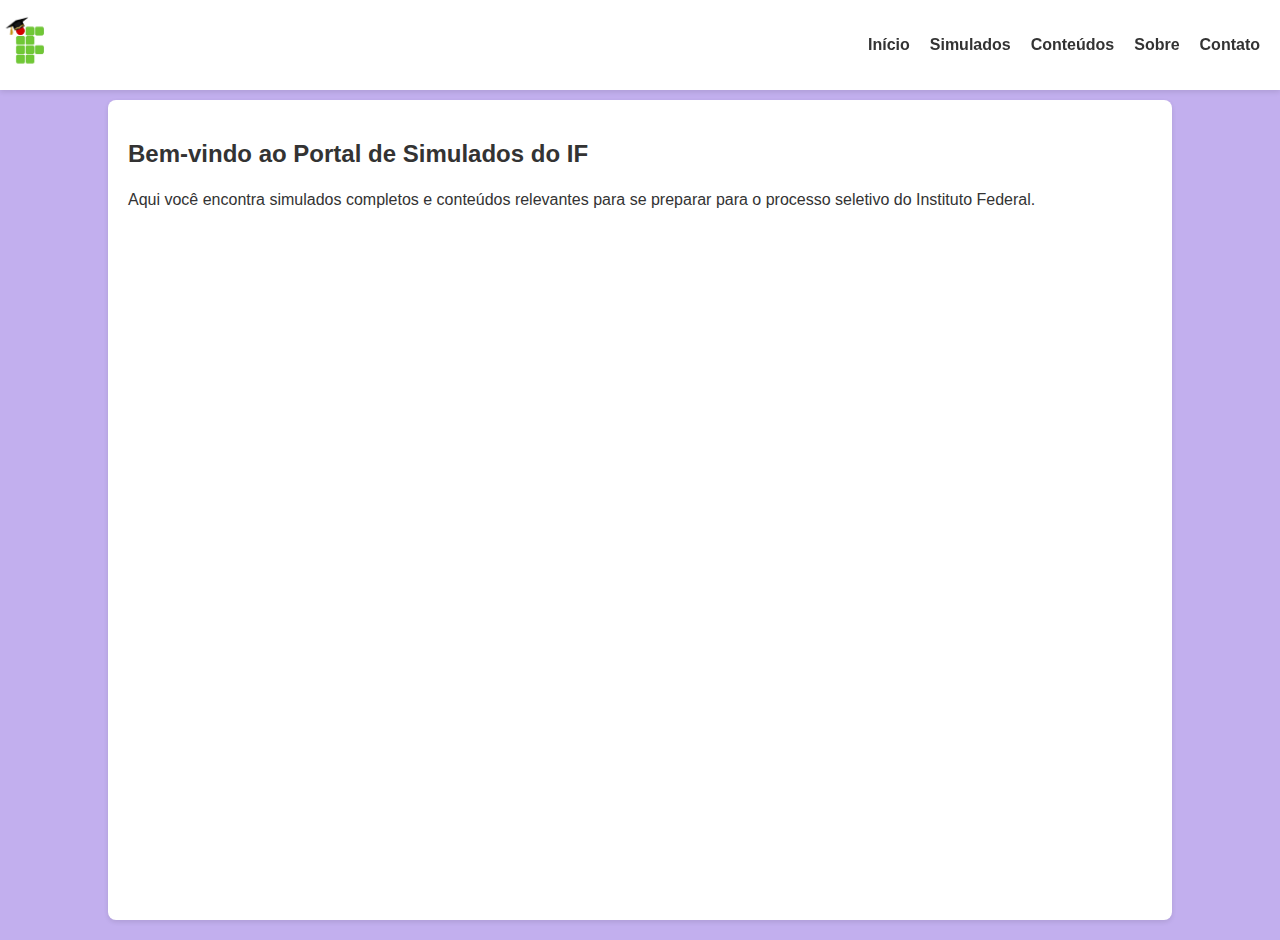
==== index.html @ 4e29a6ea "Initial commit" ====
<!DOCTYPE html>
<html lang="pt-BR">
<head>
    <meta charset="UTF-8">
    <meta name="viewport" content="width=device-width, initial-scale=1.0">
    <link rel="shortcut icon" type="imagex/png" href="./images/logo.png">
     <link rel="stylesheet" href="style.css">
    <title>Simulados IF</title>
   
</head>
<body>
    <header>
        <div class="logo">
            <img src="./images/logo.png" alt="Logo do Simulados IF">
        </div>
        <nav>
            <ul>
                <li><a href="index.html">Início</a></li>
                <li><a href="simulados.html">Simulados</a></li>
                <li><a href="conteudos.html">Conteúdos</a></li>
                <li><a href="sobre.html">Sobre</a></li>
                <li><a href="contato.html">Contato</a></li>
            </ul>
        </nav>
    </header>

    <main>
        <div class="container">
            <section id="inicio">
                <h2>Bem-vindo ao Portal de Simulados do IF</h2>
                <p>Aqui você encontra simulados completos e conteúdos relevantes para se preparar para o processo seletivo do Instituto Federal.</p>
            </section>
        </div>
    </main>


    <div id="feedback-modal" class="modal">
        <div class="modal-content">
            <span class="close-button">&times;</span>
            <h2 id="feedback-message"></h2>
        </div>
    </div>

    <script src="script.js"></script>
</body>
</html>
---- style.css ----
body {
  font-family: 'Arial', sans-serif;
   min-height: 100vh;
   margin: 0;
   padding: 0;
    background-color: #c2afee; 
    color: #333; 
}

header {
  background-color: #fff; 
  padding: 15px 0;
  display: flex;
  align-items: center;
  justify-content: space-between; 
  position: fixed; 
  top: 0;
  width: 100%;
  z-index: 10; 
  box-shadow: 0 2px 5px rgba(0, 0, 0, 0.1); /* Add a subtle shadow */
}

.logo img {
  height: 60px; 
  display: flex;
  align-items: center;
  text-align: center;
}

nav ul {
  list-style: none;
  margin: 0;
  padding: 0;
  display: flex;
}

nav li {
  margin-right: 20px;
}

nav a {
  text-decoration: none;
  color: #333; 
  font-weight: bold; 
  transition: color 0.3s;
}

nav a:hover {
  color: #007bff; 
}

main {
  padding-top: 80px; 
}

.container {
  width: 80%;
  margin: 20px auto; 
  padding: 20px;
  background-color: #ffffff;
  border-radius: 8px;
  box-shadow: 0 2px 5px rgba(0, 0, 0, 0.1);
  position: relative; /* Position the container relative to its parent */
  bottom: 0; /* Position it at the bottom */
  height: calc(100vh - 120px); /* Calculate height to subtract the header and footer */
   }

}

h2 {
  font-family: 'Arial Black', sans-serif; 
  font-size: 2em; 
  color: #333; 
  margin-bottom: 15px;
}

p {
  font-size: 1em; 
  line-height: 1.5;
}

footer {
  background-color: #333;
  color: #fff;
  text-align: center;
  padding: 15px 0; 
  position: relative; 
  bottom: 0;
  width: 100%;
}

/* Feedback Modal */
.modal {
  display: none; 
  position: fixed; 
  z-index: 1; 
  left: 0;
  top: 0;
  width: 100%; 
  height: 100%; 
  overflow: auto; 
  background-color: rgba(0, 0, 0, 0.5);
}

.modal-content {
  background-color: #fefefe;
  margin: 15% auto; 
  padding: 20px;
  border: 1px solid #888;
  width: 80%; 
  border-radius: 8px; 
  text-align: center; 
}

.close-button {
  color: #aaa;
  float: right;
  font-size: 28px;
  font-weight: bold;
  cursor: pointer;
}

.close-button:hover,
.close-button:focus {
  color: black;
  text-decoration: none;
  cursor: pointer;
}

#feedback-message {
  font-size: 18px;
  margin-bottom: 10px; 
}

h1 {
    font-family: 'Lato', sans-serif; /* Choose a bold sans-serif font */
    font-size: 3em; /* Adjust font size as needed */
    color: #000000; /* Blue color */
    text-align: center; /* Center the title */
    margin-bottom: 20px; /* Add some bottom margin for spacing */
}
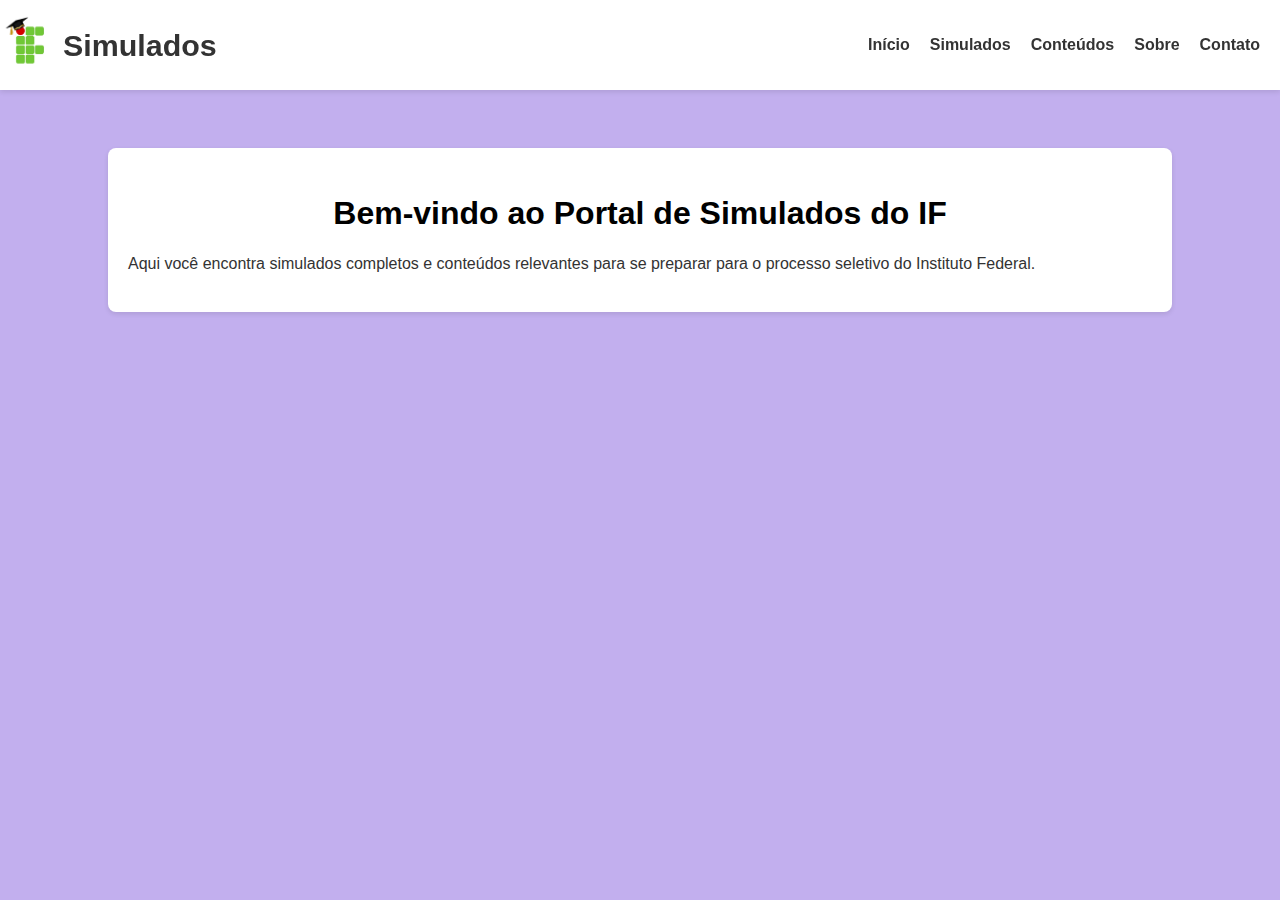
==== commit ba93d34d: "versão atualizada" ====
--- a/index.html
+++ b/index.html
@@ -1,17 +1,18 @@
-<!DOCTYPE html>
+ v<!DOCTYPE html>
 <html lang="pt-BR">
 <head>
     <meta charset="UTF-8">
     <meta name="viewport" content="width=device-width, initial-scale=1.0">
     <link rel="shortcut icon" type="imagex/png" href="./images/logo.png">
      <link rel="stylesheet" href="style.css">
-    <title>Simulados IF</title>
+    <title>Simulados</title>
    
 </head>
 <body>
     <header>
         <div class="logo">
             <img src="./images/logo.png" alt="Logo do Simulados IF">
+            <span class="site-title">Simulados</span>
         </div>
         <nav>
             <ul>
--- a/style.css
+++ b/style.css
@@ -46,7 +46,7 @@
 }
 
 nav a:hover {
-  color: #007bff; 
+  color: #e068f8; 
 }
 
 main {
@@ -55,14 +55,11 @@
 
 .container {
   width: 80%;
-  margin: 20px auto; 
+  margin: 50px auto; 
   padding: 20px;
   background-color: #ffffff;
   border-radius: 8px;
   box-shadow: 0 2px 5px rgba(0, 0, 0, 0.1);
-  position: relative; /* Position the container relative to its parent */
-  bottom: 0; /* Position it at the bottom */
-  height: calc(100vh - 120px); /* Calculate height to subtract the header and footer */
    }
 
 }
@@ -139,3 +136,75 @@
     text-align: center; /* Center the title */
     margin-bottom: 20px; /* Add some bottom margin for spacing */
 }
+h2 {
+    font-family: 'Lato', sans-serif; /* Choose a bold sans-serif font */
+    font-size: 2em; /* Adjust font size as needed */
+    color: #000000; /* Blue color */
+    text-align: center; /* Center the title */
+    margin-bottom: 20px; /* Add some bottom margin for spacing */
+}
+h3 {
+    font-family: 'Lato', sans-serif; /* Choose a bold sans-serif font */
+    font-size: 1.5em; /* Adjust font size as needed */
+    color: #000000; /* Blue color */
+    text-align: center; /* Center the title */
+    margin-bottom: 20px; /* Add some bottom margin for spacing */
+    text-decoration: underline;
+    text-decoration-color: rebeccapurple;
+}
+
+.button-style {
+  display: inline-block;
+  padding: 15px 25px; 
+  border: 2px solid #8363ff;
+  border-radius: 5px; 
+  background-color: #8363ff; 
+  color: white; /* Add color for text contrast */
+  text-decoration: none; 
+  font-weight: bold; 
+  transition: background-color 0.3s; 
+  margin-bottom: 30px; /* Adds spacing between lines */
+  margin-right: 30px; /* Adds spacing between buttons */
+}
+
+.button-style:hover {
+  background-color: #b8a6ff; 
+  cursor: pointer; 
+}
+.button-group {
+  display: flex; /* Use flexbox for easy alignment */
+  justify-content: flex-start; /* Align items to the start of the container */
+  flex-wrap: wrap; /* Allow buttons to wrap to the next line if necessary */
+  text-align: center;
+}
+.button-style2 {
+  display: inline-block;
+  padding: 15px 25px; 
+  border: 2px solid #8363ff;
+  border-radius: 5px; 
+  background-color: #8363ff; 
+  color: white; /* Add color for text contrast */
+  text-decoration: none; 
+  font-weight: bold; 
+  transition: background-color 0.3s; 
+  margin-bottom: 30px; /* Adds spacing between lines */
+  margin-right: 100px; /* Adds spacing between buttons */
+
+}
+
+.button-style2:hover {
+  background-color: #b8a6ff; 
+  cursor: pointer; 
+}
+
+.logo {
+  display: flex; /* Use flexbox for easy alignment */
+  align-items: center; /* Vertically center the logo and text */
+}
+.site-title {
+  margin-left: 3px; /* Add spacing between the logo and the text */
+  font-size: 1.9em; /* Adjust font size as needed */
+  font-weight: bold; /* Make the text bold */
+  color: #333;
+  font-family: 'Georgia', sans-serif;
+}